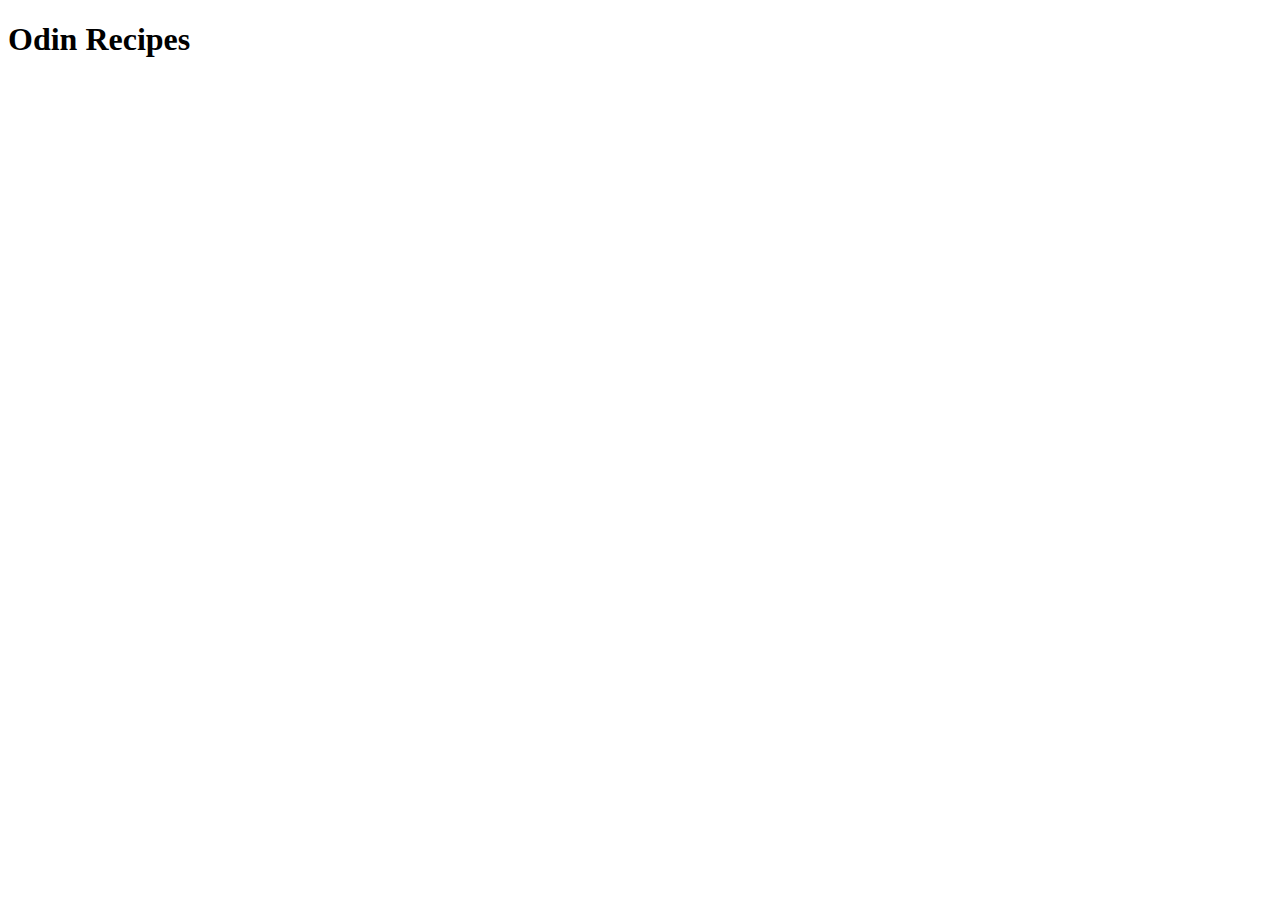
==== index.html @ e9c2d19b "Completed iteration 1 of TOP Recipes Assignment" ====
<!DOCTYPE html>
<html lang="en">
  <head>
    <meta charset="UTF-8" />
    <meta name="viewport" content="width=device-width, initial-scale=1.0" />
    <title>Odin Recipes</title>
  </head>
  <body>
    <h1>Odin Recipes</h1>
  </body>
</html>
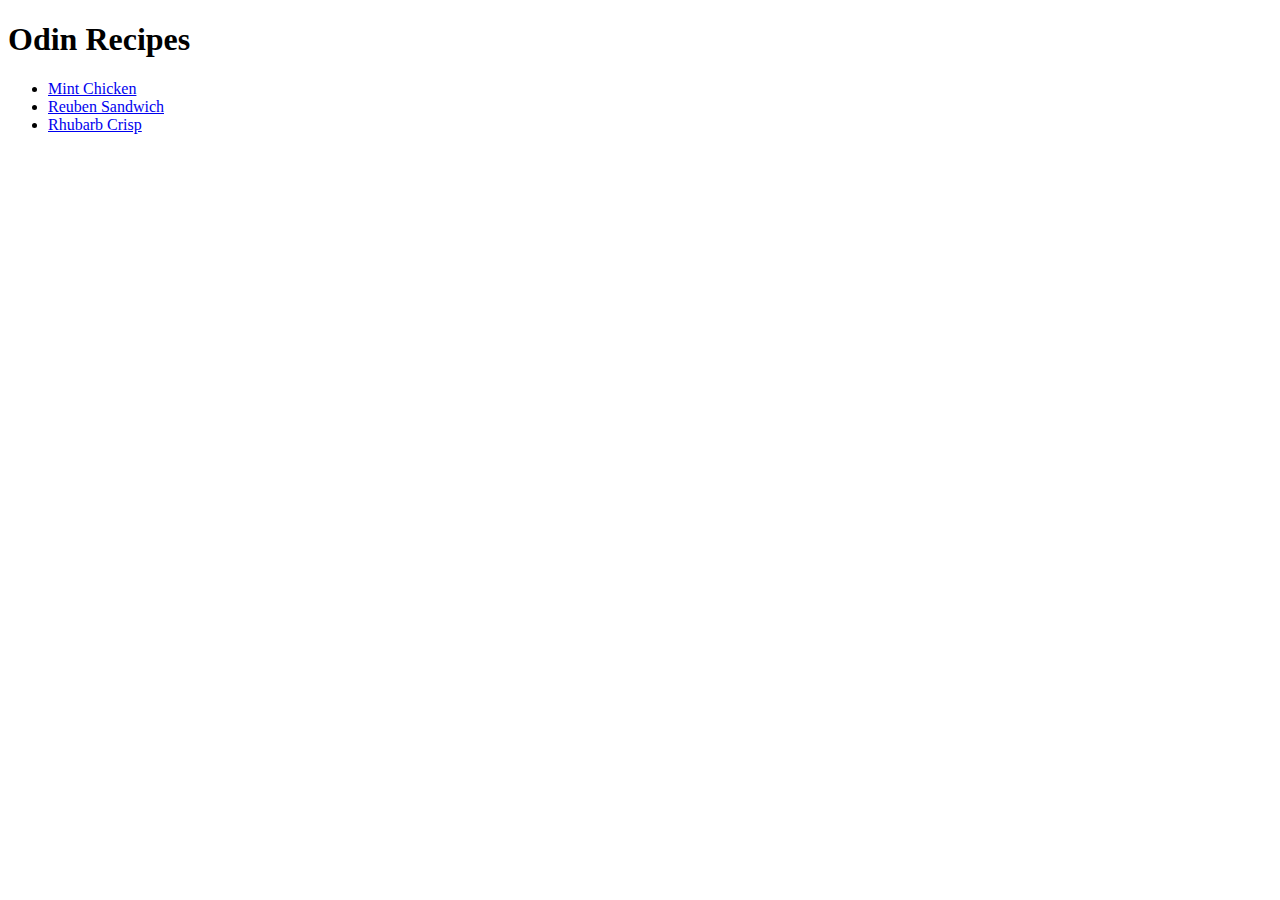
==== commit de8c4be0: "Completed iteration 4 of TOP Assignment" ====
--- a/index.html
+++ b/index.html
@@ -7,5 +7,10 @@
   </head>
   <body>
     <h1>Odin Recipes</h1>
+    <ul>
+      <li><a href="./recipes/mint-chicken.html">Mint Chicken</a></li>
+      <li><a href="./recipes/reuben-sandwich.html">Reuben Sandwich</a></li>
+      <li><a href="./recipes/rhubarb-crisp.html">Rhubarb Crisp</a></li>
+    </ul>
   </body>
 </html>
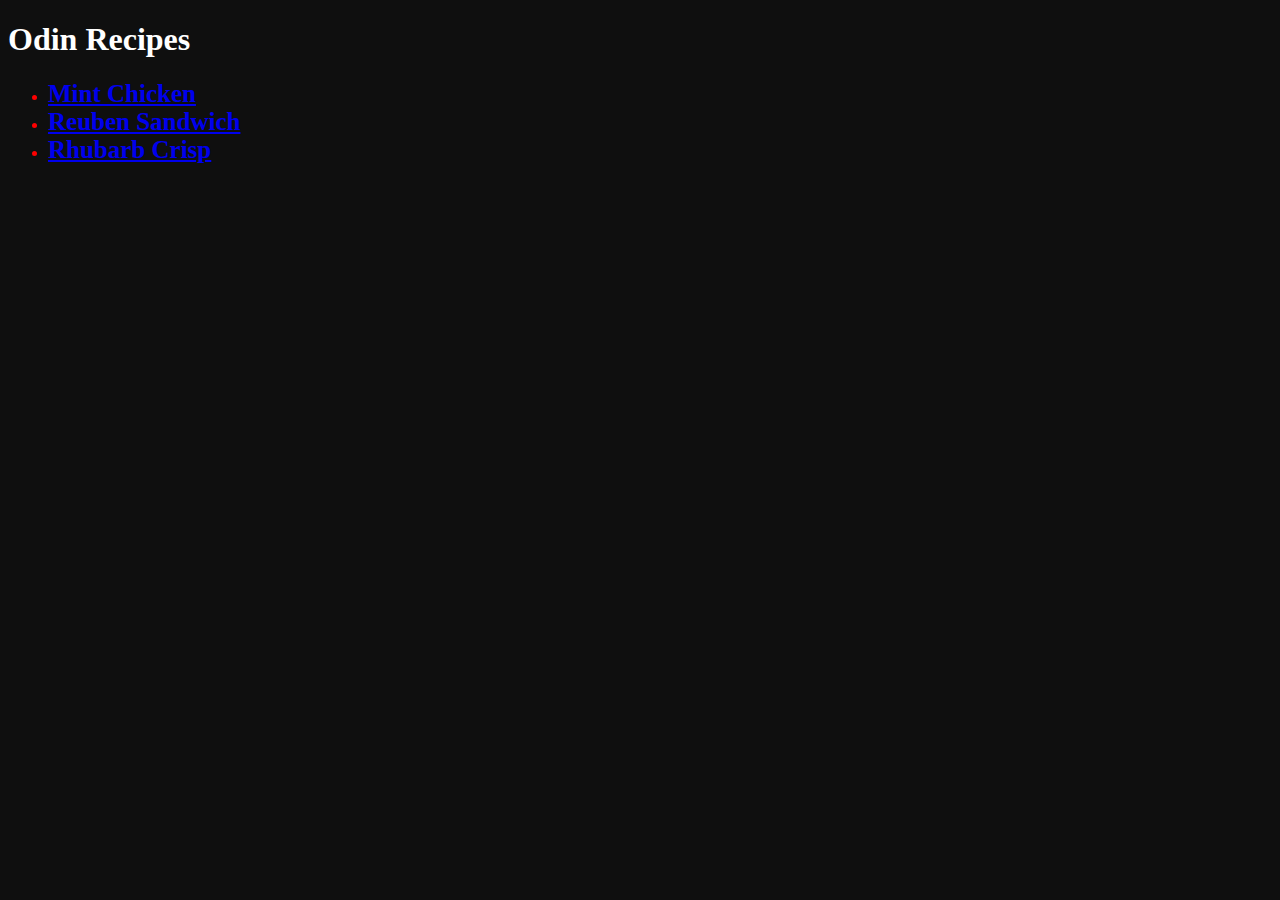
==== commit b114c7b4: "Added Dark Mode" ====
--- a/index.html
+++ b/index.html
@@ -4,6 +4,7 @@
     <meta charset="UTF-8" />
     <meta name="viewport" content="width=device-width, initial-scale=1.0" />
     <title>Odin Recipes</title>
+    <link rel="stylesheet" href="./styles/styles.css" />
   </head>
   <body>
     <h1>Odin Recipes</h1>
--- a/styles/styles.css
+++ b/styles/styles.css
@@ -0,0 +1,13 @@
+html {
+  background-color: #0f0f0f;
+  color: white;
+}
+li::marker {
+  color: red;
+}
+
+li a {
+  font-weight: bold;
+  font-size: 25px;
+  text-align: center;
+}
